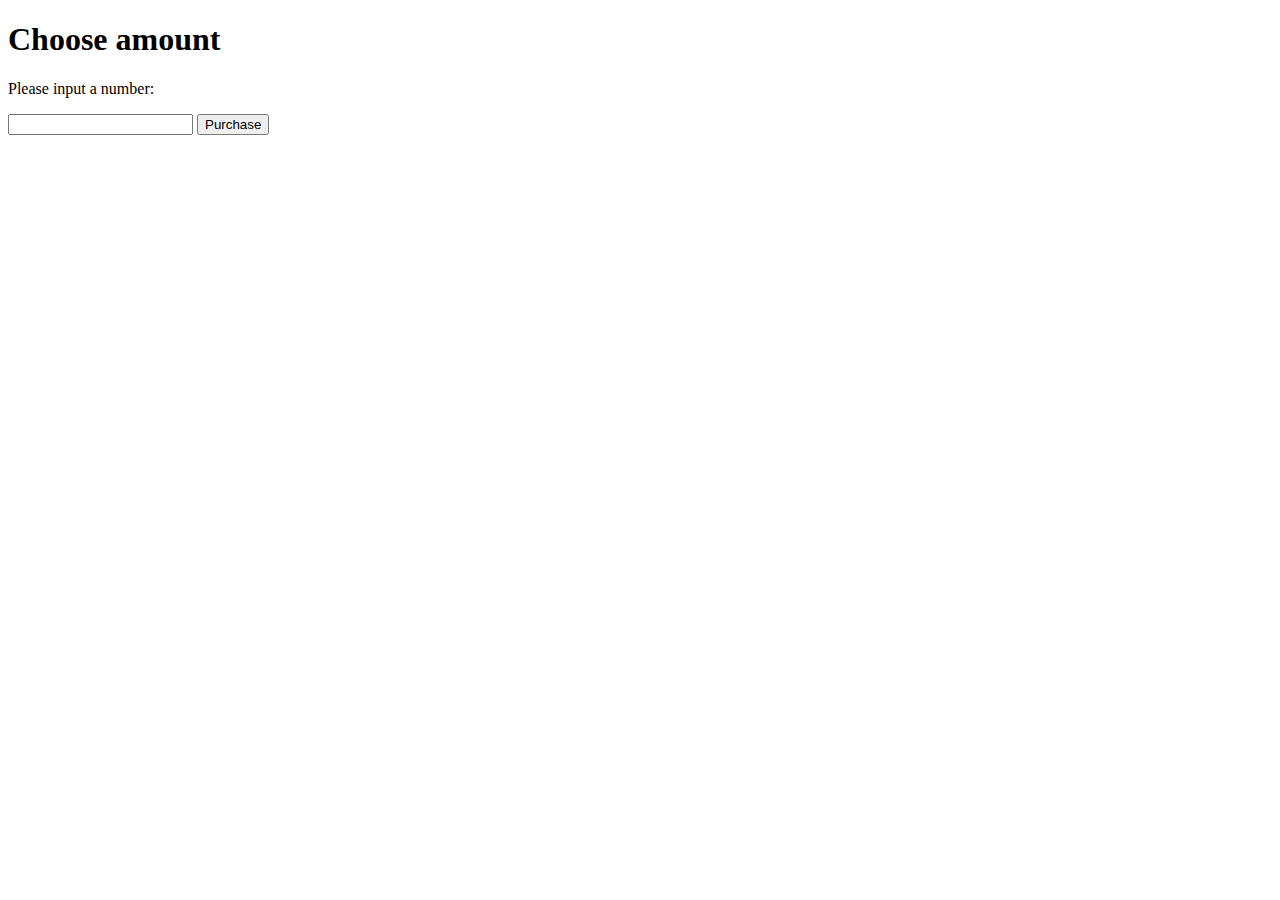
==== www/donate.html @ d7805ae1 "Created donate.html" ====
<!-- Create buttons and custom amount box up here -->
<!DOCTYPE html>
<html>
<body>
    
<h1>Choose amount</h1>

<p>Please input a number:</p>

<input id="numb" type="number">
    
<script src="https://checkout.stripe.com/checkout.js"></script>
<script type="text/javascript" src="js/jquery-1.11.3.min.js"></script>
    
<button id="customButton">Purchase</button>

<script>
  var handler = StripeCheckout.configure({
    //key: 'pk_test_ZCy9PpWojSlWbJxJThmjNo0o',
    key: 'pk_test_ZCy9PpWojSlWbJxJThmjNo0o',
    image: '/img/documentation/checkout/marketplace.png',
    locale: 'auto',
    token: function(token) {
      //Send token to server
    }
  });

$(function() {
  $('#customButton').on('click', function(e) {
      var amt;
      amt = document.getElementById("numb").value;
    // Open Checkout with further options
    handler.open({
      name: 'Give',
      description: 'To person',
      currency: "usd",
      amount: amt
    });
    e.preventDefault();
  });

  // Close Checkout on page navigation
  $(window).on('popstate', function() {
    handler.close();
  });
  });
</script>
    
</body>
</html>
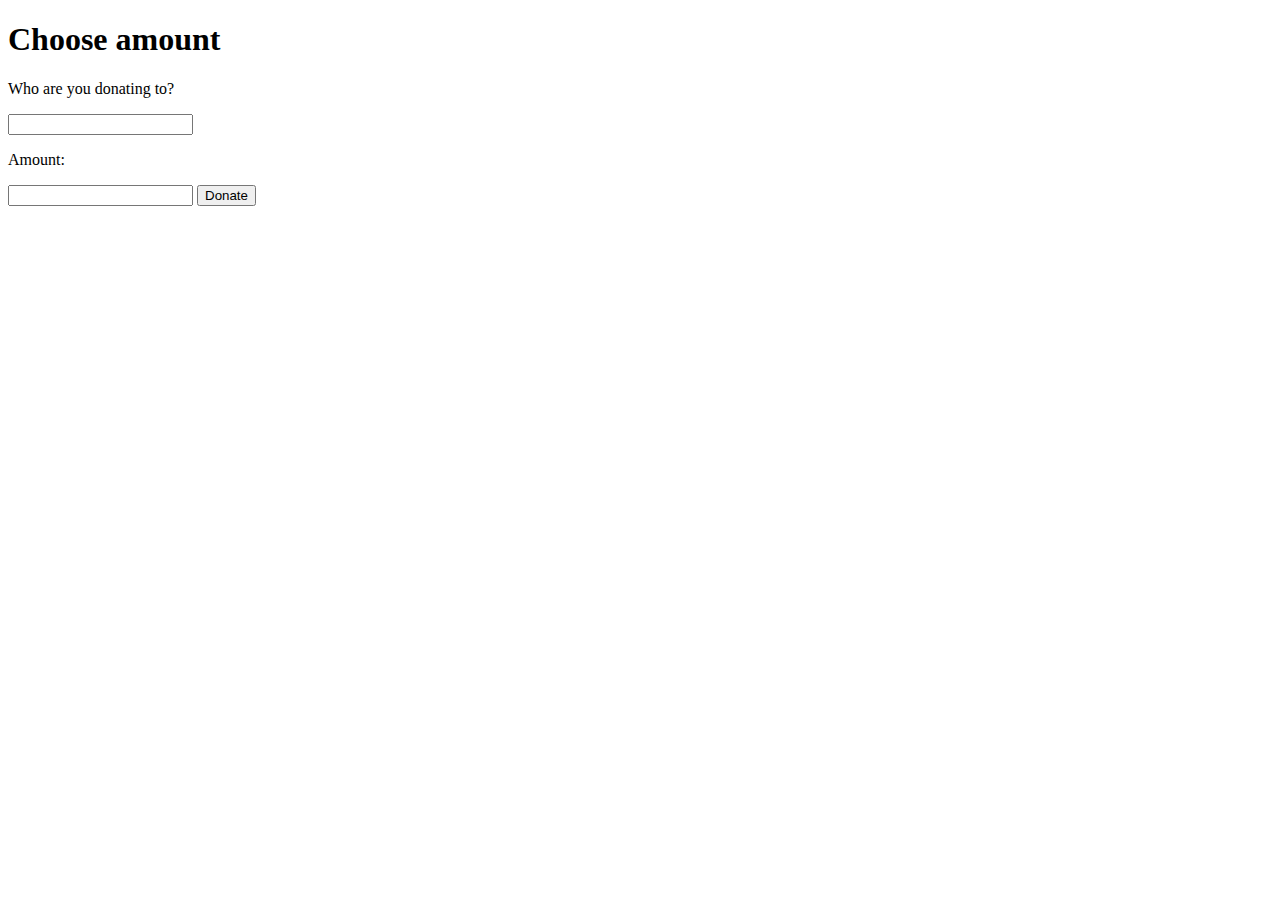
==== commit 34ac064c: "Added app.py" ====
--- a/www/donate.html
+++ b/www/donate.html
@@ -6,34 +6,39 @@
     
 <h1>Choose amount</h1>
 
-<p>Please input a number:</p>
-
+<p>Who are you donating to?</p>
+    
+<input id="person" type="text">    
+    
+<p>Amount:</p>
+    
 <input id="numb" type="number">
     
 <script src="https://checkout.stripe.com/checkout.js"></script>
 <script type="text/javascript" src="js/jquery-1.11.3.min.js"></script>
     
-<button id="customButton">Purchase</button>
+<button id="customButton">Donate</button>
 
 <script>
+  var amt;
+  var prsn
   var handler = StripeCheckout.configure({
-    //key: 'pk_test_ZCy9PpWojSlWbJxJThmjNo0o',
     key: 'pk_test_ZCy9PpWojSlWbJxJThmjNo0o',
     image: '/img/documentation/checkout/marketplace.png',
     locale: 'auto',
     token: function(token) {
-      //Send token to server
+      $.post('http://127.0.0.1:5000/charge', data={clientToken: JSON.stringify(token), amount: amt, person: prsn}, crossDomain=true)
     }
   });
 
 $(function() {
   $('#customButton').on('click', function(e) {
-      var amt;
-      amt = document.getElementById("numb").value;
+      amt = document.getElementById("numb").value * 100;
+      prsn = document.getElementById("person").value;
     // Open Checkout with further options
     handler.open({
       name: 'Give',
-      description: 'To person',
+      description: 'To ' + prsn,
       currency: "usd",
       amount: amt
     });
